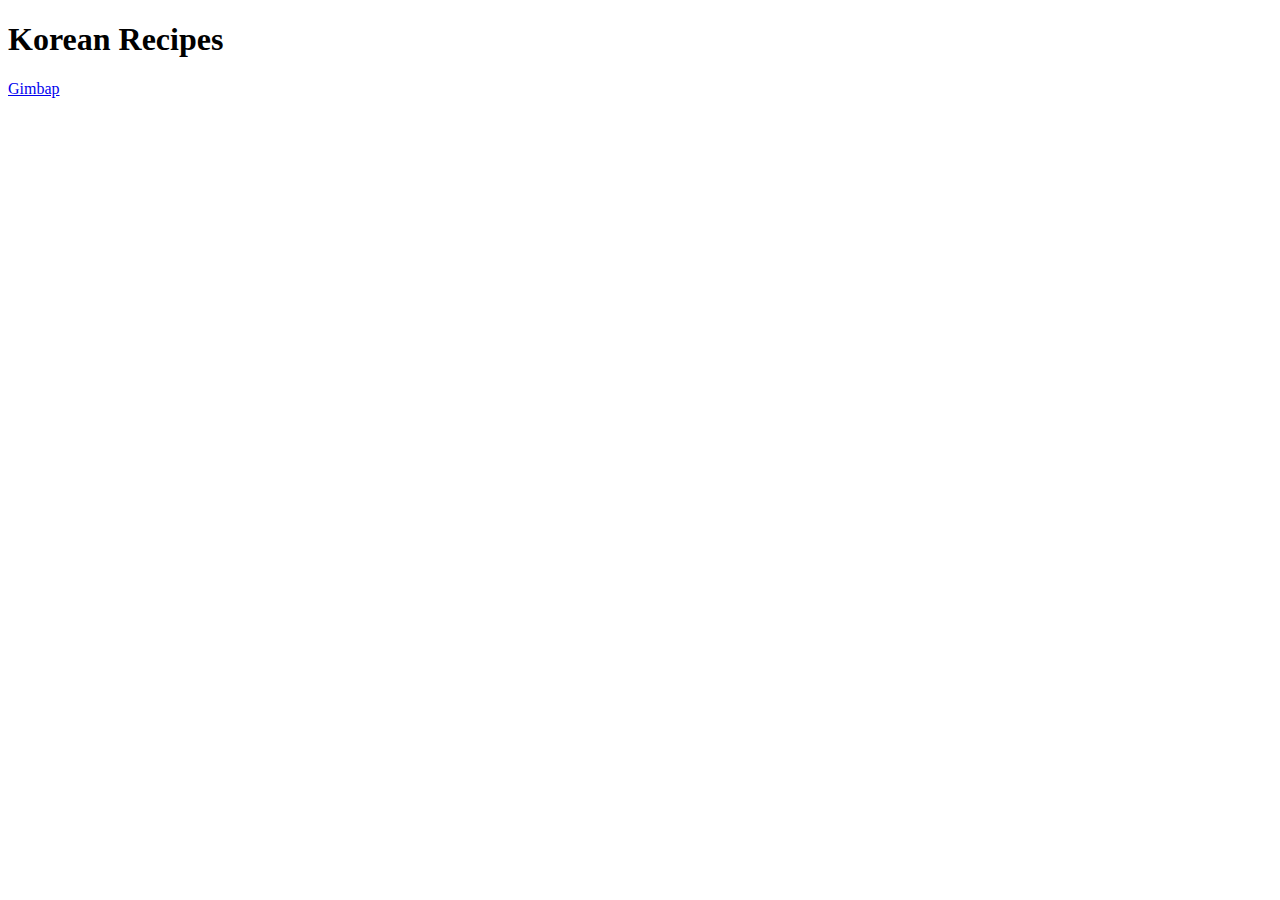
==== index.html @ 02530c67 "Add gimbap recipe" ====
<!DOCTYPE html>
<html lang="en">
    <head>
        <meta charset="UTF=8">
        <title>Korean Recipes</title>
    </head>

    <body>
        <h1>Korean Recipes</h1>
        <a href="recipes/gimbap.html">Gimbap</a>
    </body>
</html>
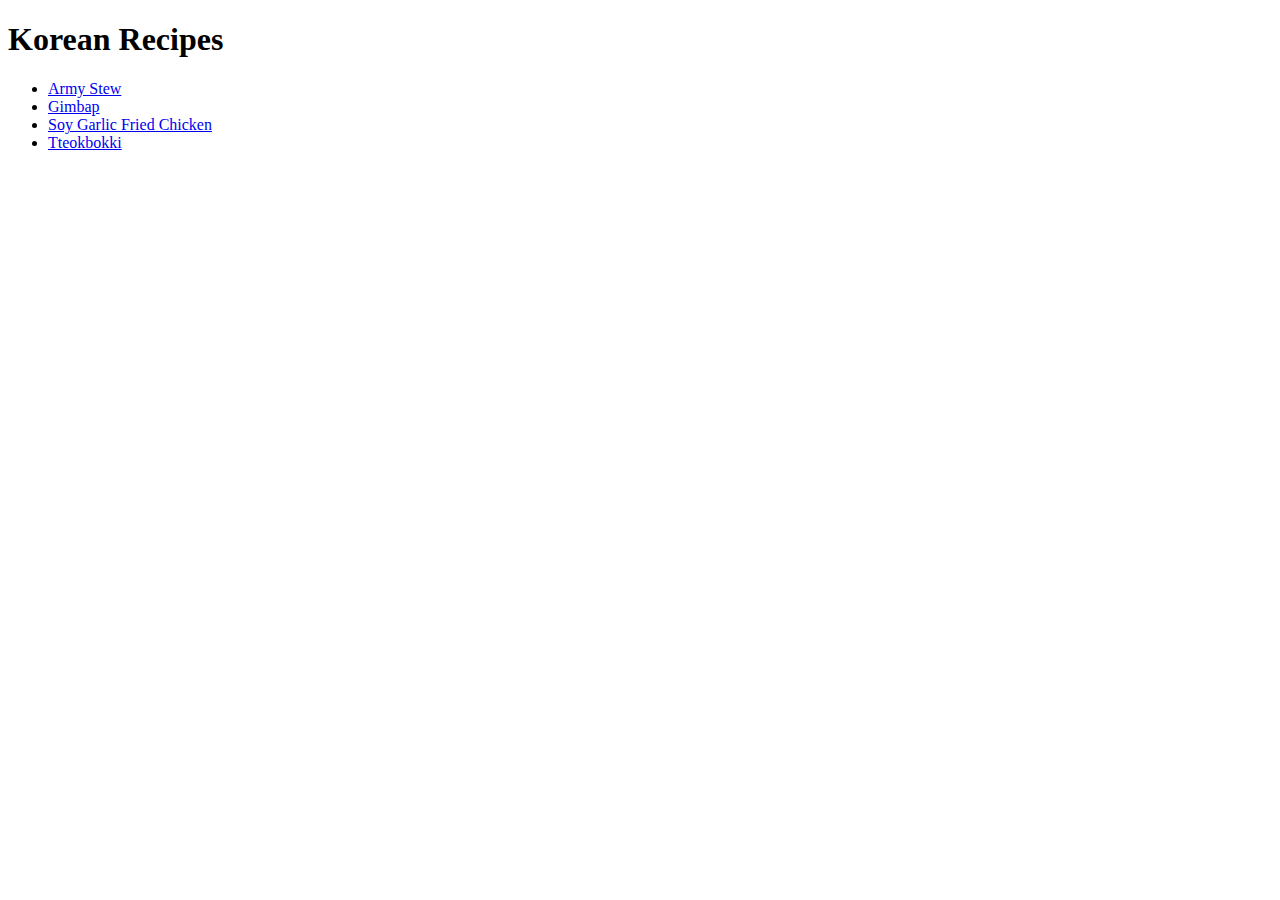
==== commit 07709816: "Add more recipes" ====
--- a/index.html
+++ b/index.html
@@ -7,6 +7,11 @@
 
     <body>
         <h1>Korean Recipes</h1>
-        <a href="recipes/gimbap.html">Gimbap</a>
+        <ul>
+            <li><a href="recipes/army-stew.html">Army Stew</a></li>
+            <li><a href="recipes/gimbap.html">Gimbap</a></li>
+            <li><a href="recipes/soy-garlic-fried-chicken.html">Soy Garlic Fried Chicken</a></li>
+            <li><a href="recipes/tteokbokki.html">Tteokbokki</a></li>
+        </ul>
     </body>
 </html>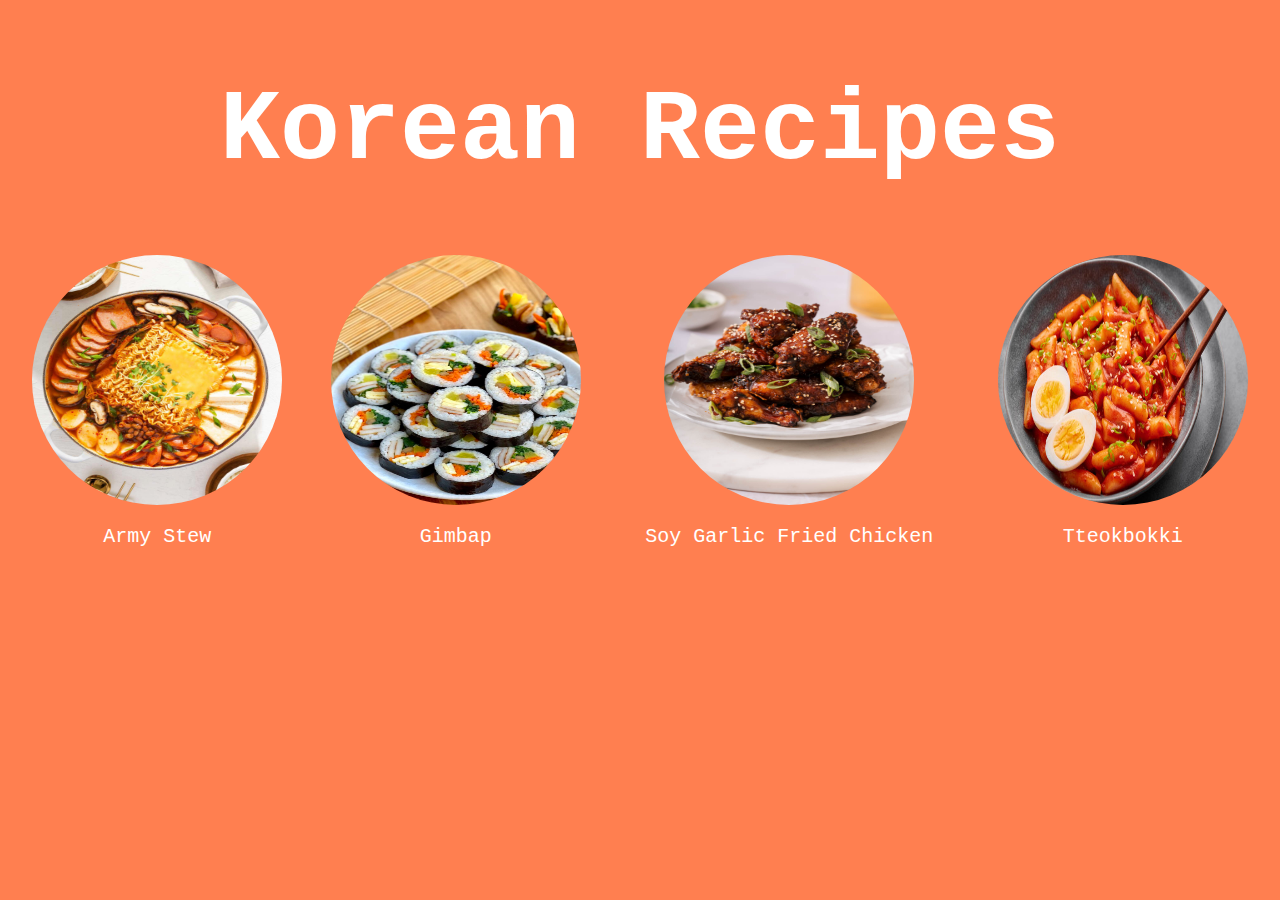
==== commit 391a215d: "Add CSS to the main page" ====
--- a/index.html
+++ b/index.html
@@ -3,15 +3,28 @@
     <head>
         <meta charset="UTF=8">
         <title>Korean Recipes</title>
+        <link rel="stylesheet" href="style.css">
     </head>
 
     <body>
         <h1>Korean Recipes</h1>
-        <ul>
-            <li><a href="recipes/army-stew.html">Army Stew</a></li>
-            <li><a href="recipes/gimbap.html">Gimbap</a></li>
-            <li><a href="recipes/soy-garlic-fried-chicken.html">Soy Garlic Fried Chicken</a></li>
-            <li><a href="recipes/tteokbokki.html">Tteokbokki</a></li>
-        </ul>
+        <div class="container">
+            <div class="info">
+                <a href="./recipes/army-stew.html"><img src="./images/army-stew.jpg" alt="Army Stew"></a>
+                <div class="text">Army Stew</div>
+            </div>
+            <div class="info">
+                <a href="./recipes/gimbap.html"><img src="./images/gimbap.jpeg" alt="Gimbap"></a>
+                <div class="text">Gimbap</div>
+            </div>
+            <div class="info">
+                <a href="./recipes/soy-garlic-fried-chicken.html"><img src="./images/soy-garlic-fried-chicken.jpg" alt="Soy Garlic Fried Chicken"></a>
+                <div class="text">Soy Garlic Fried Chicken</div>
+            </div>
+            <div class="info">
+                <a href="./recipes/tteokbokki.html"><img src="./images/tteokbokki.jpg" alt="Tteokbokki"></a>
+                <div class="text">Tteokbokki</div>
+            </div>
+        </div>
     </body>
 </html>--- a/style.css
+++ b/style.css
@@ -0,0 +1,32 @@
+body {
+    text-align: center;
+    background-color: coral;
+    display: flex;
+    flex-direction: column;
+}
+
+img {
+    height: 250px;
+    width: 250px;
+    border-radius: 50%;
+}
+
+.container {
+    flex: 1;
+    display: flex;
+    justify-content: space-around;
+    align-items: center;
+}
+
+h1 {
+    color: white;
+    font-size: 100px;
+    font-family: 'Courier New', Courier, monospace;
+}
+
+.text {
+    color: white;
+    font-size: 20px;
+    font-family: 'Courier New', Courier, monospace;
+    padding: 16px;
+}